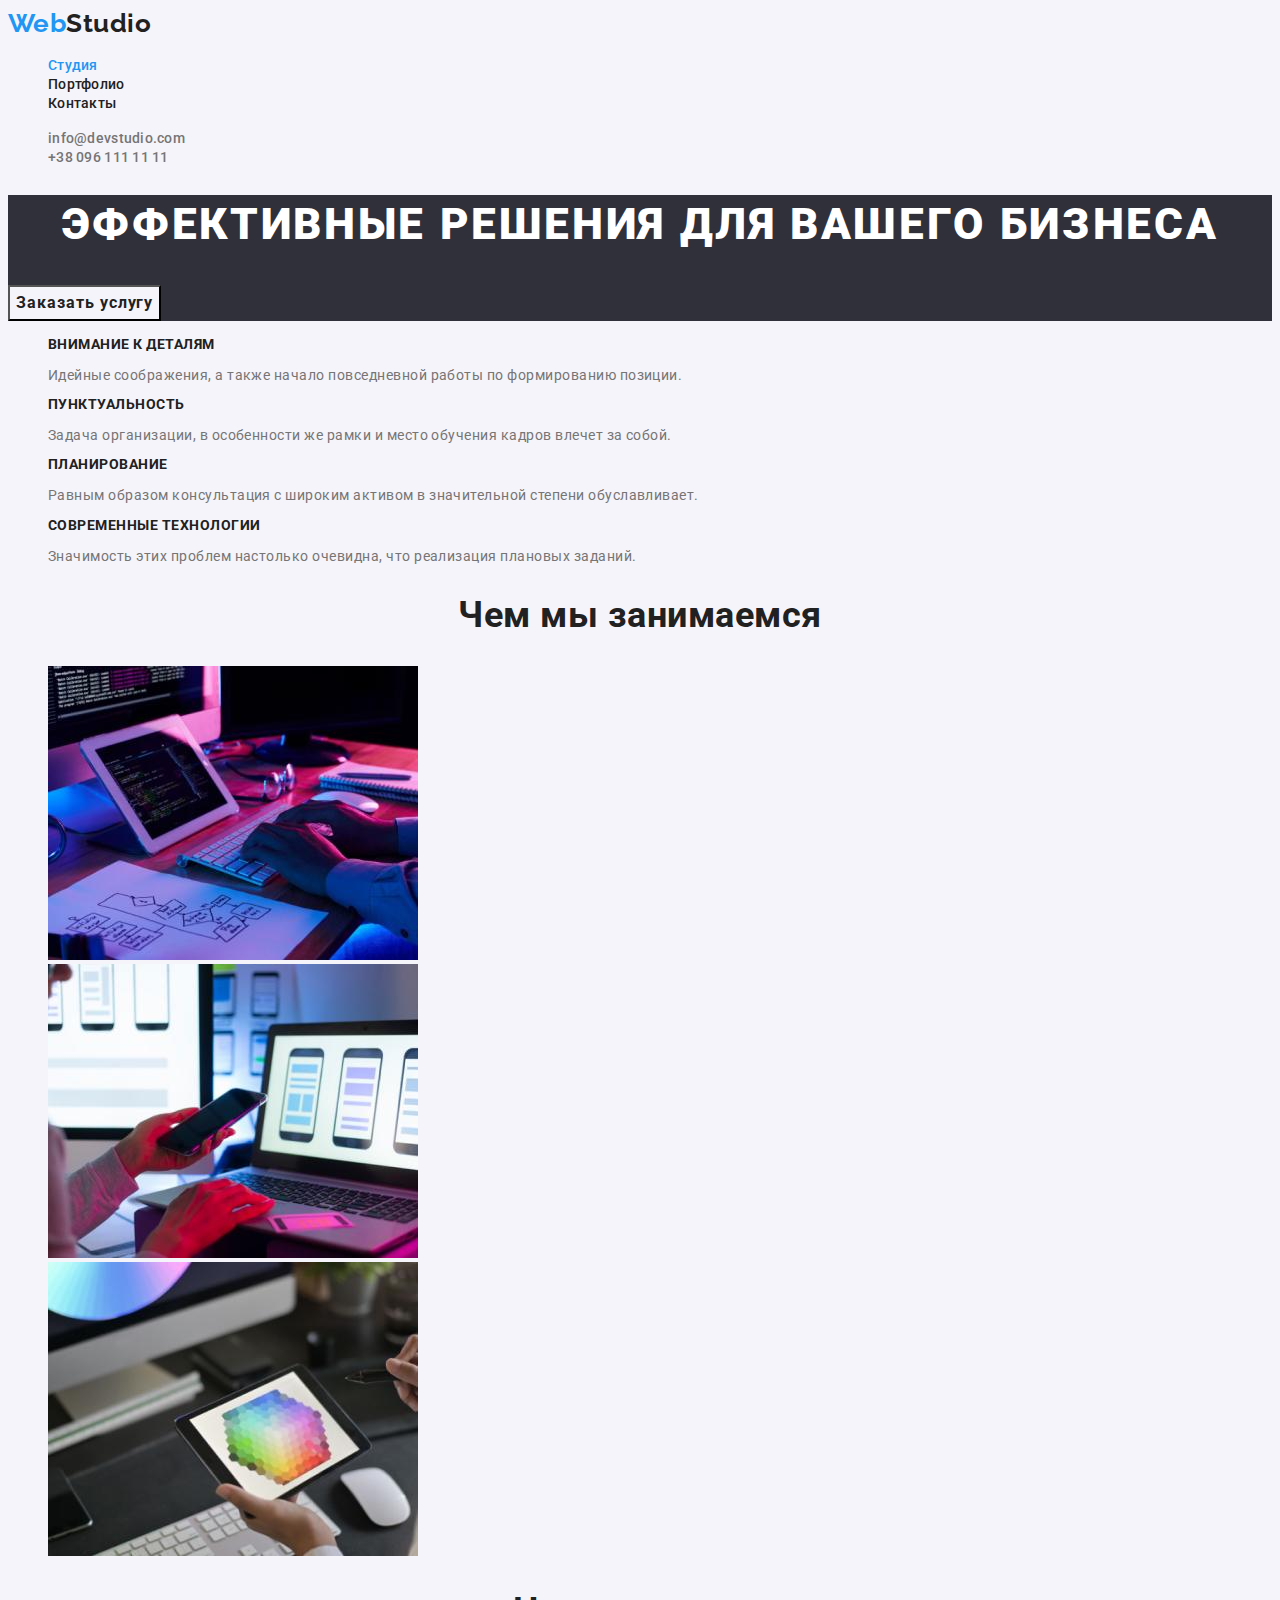
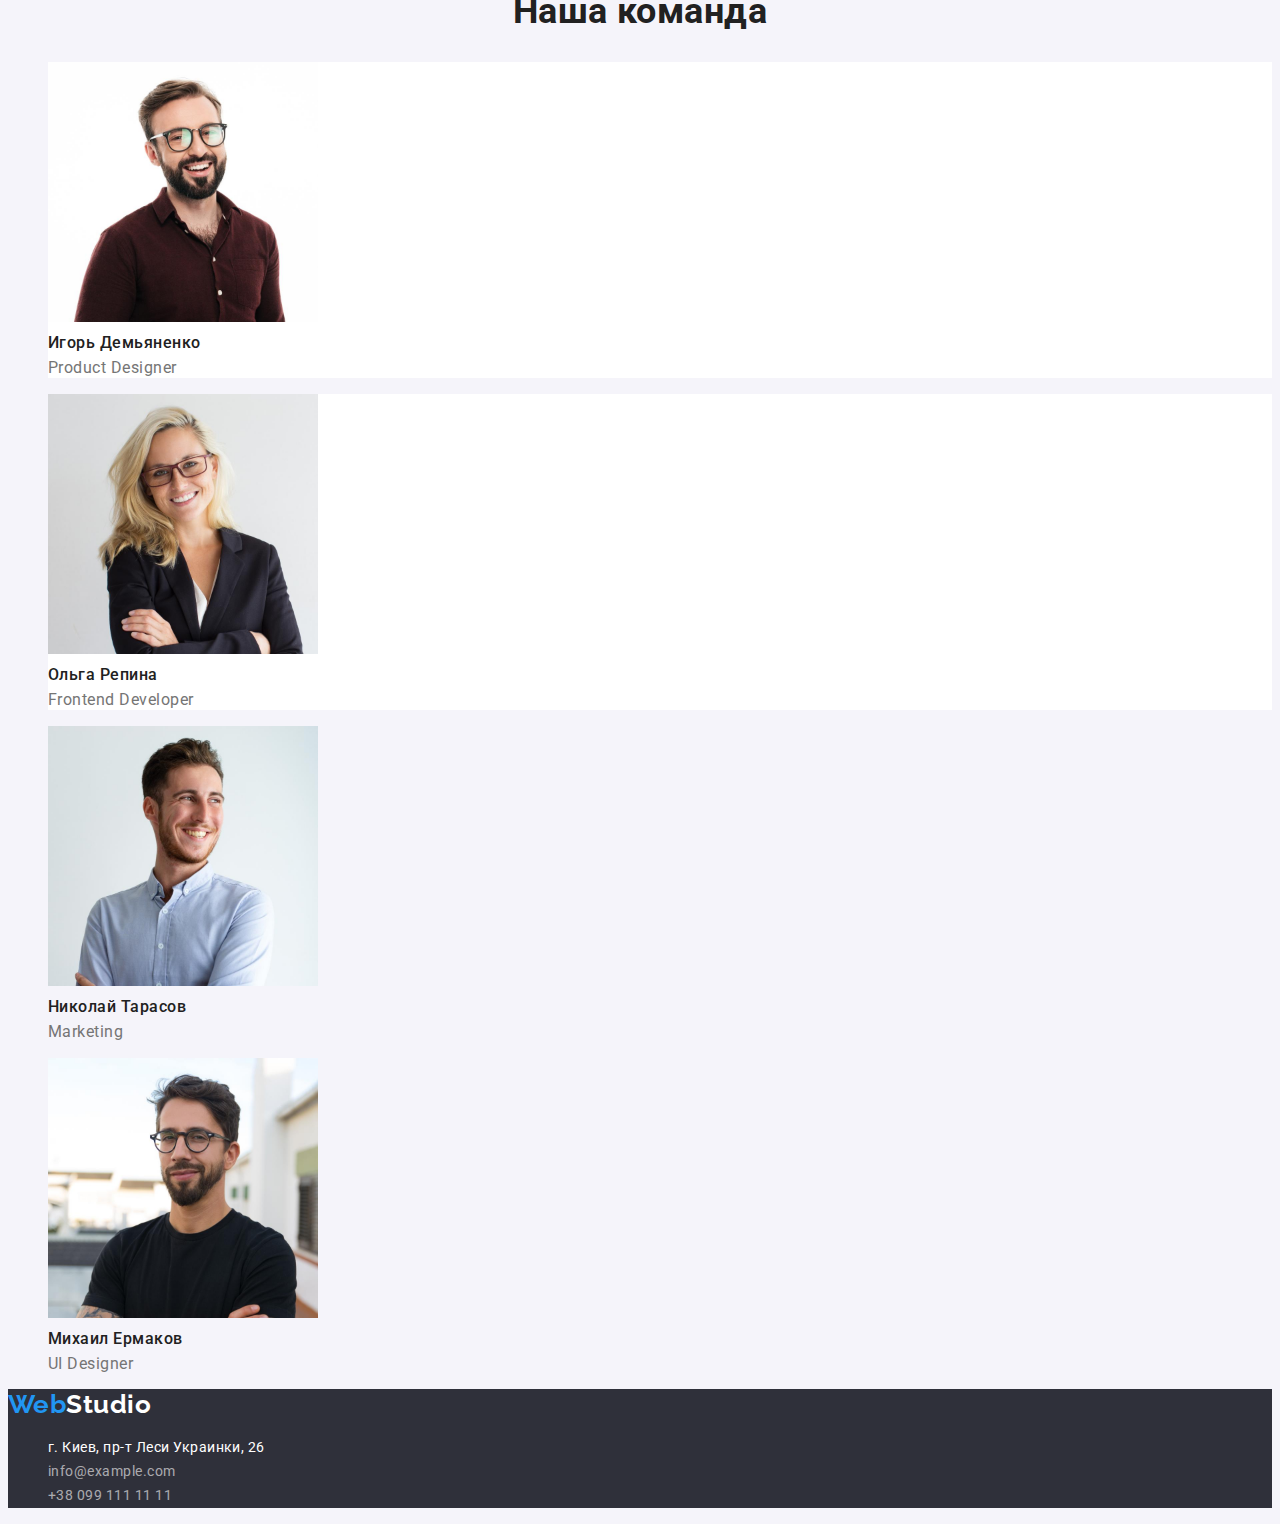
==== index.html @ 99bd3efe "Edited buttons and headings" ====
<!DOCTYPE html>
<html lang="ru">
  <head>
    <meta charset="UTF-8" />
    <meta http-equiv="X-UA-Compatible" content="IE=edge" />
    <meta name="viewport" content="width=device-width, initial-scale=1.0" />
    <title lang="en">WebStudio</title>
    <link
      href="https://fonts.googleapis.com/css2?family=Raleway:wght@700&family=Roboto:wght@400;500;700;900&display=swap"
      rel="stylesheet"
    />
    <link rel="stylesheet" href="./css/styles.css" />
  </head>
  <body>
    <!--Шапка сайта-->
    <header>
      <a href="./index.html" class="logo"><span class="accent">Web</span>Studio</a>
      <nav>
        <ul class="site-nav list">
          <li><a href="./index.html" class="link current">Студия</a></li>
          <li><a href="./portfolio.html" class="link">Портфолио</a></li>
          <li><a href="" class="link">Контакты</a></li>
        </ul>
      </nav>
      <ul class="contact-nav list">
        <li><a href="mailto:info@devstudio.com" class="link">info@devstudio.com</a></li>
        <li><a href="tel:+380961111111" class="link">+38 096 111 11 11</a></li>
      </ul>
    </header>
    <main>
      <!--Блок Герой-->
      <section class="hero">
        <h1 class="hero-title">Эффективные решения для вашего бизнеса</h1>
        <button type="button" class="button">Заказать услугу</button>
      </section>
      <!--Особенности-->
      <section class="section">
        <h2 class="section-title visually-hidden">Особенности</h2>
        <ul class="features-list list">
          <li>
            <h3 class="title">Внимание к деталям</h3>
            <p class="features-text">
              Идейные соображения, а также начало повседневной работы по формированию позиции.
            </p>
          </li>
          <li>
            <h3 class="title">Пунктуальность</h3>
            <p class="features-text">
              Задача организации, в особенности же рамки и место обучения кадров влечет за собой.
            </p>
          </li>
          <li>
            <h3 class="title">Планирование</h3>
            <p class="features-text">
              Равным образом консультация с широким активом в значительной степени обуславливает.
            </p>
          </li>
          <li>
            <h3 class="title">Современные технологии</h3>
            <p class="features-text">
              Значимость этих проблем настолько очевидна, что реализация плановых заданий.
            </p>
          </li>
        </ul>
      </section>
      <!--Чем мы занимаемся-->
      <section class="section">
        <h2 class="section-title">Чем мы занимаемся</h2>
        <ul class="work-list list">
          <li>
            <img
              src="./images/photo-1.jpg"
              alt="Руки на клавиатуре. Впереди находится планшет и компьютер с изображением кода на них, слева – бумага с алгоритмом"
              width="370"
            />
          </li>
          <li>
            <img
              src="./images/photo-2.jpg"
              alt="В левой руке находится телефон, правая рука находится на тачпаде ноутбука. На экране ноутбука размещены различные модели отображения страницы на мобильном телефоне"
              width="370"
            />
          </li>
          <li>
            <img
              src="./images/photo-3.jpg"
              alt="В левой руке находится планшет с изображенной на нем цветовой палитрой"
              width="370"
            />
          </li>
        </ul>
      </section>
      <!--Наша команда-->
      <section class="section">
        <h2 class="section-title">Наша команда</h2>
        <ul class="team-list list">
          <li class="team-card">
            <img
              src="./images/team-member-1.jpg"
              alt="Темноволосый мужчина в бордовой рубашке и очках улыбается"
              width="270"
            />
            <h3 class="team-title">Игорь Демьяненко</h3>
            <p lang="en" class="team-description">Product Designer</p>
          </li>
          <li class="team-card">
            <img
              src="./images/team-member-2.jpg"
              alt="Светловолосая женщина в черном пиджаке, белой блузке и очках смотрит прямо и улыбается"
              width="270"
            />
            <h3 class="team-title">Ольга Репина</h3>
            <p lang="en" class="team-description">Frontend Developer</p>
          </li class="team-card">
          <li>
            <img
              src="./images/team-member-3.jpg"
              alt="Мужчина с темно-русыми волосами в светло-голубой рубашке смотрит влево и улыбается"
              width="270"
            />
            <h3 class="team-title">Николай Тарасов</h3>
            <p lang="en" class="team-description">Marketing</p>
          </li>
          <li>
            <img
              src="./images/team-member-4.jpg"
              alt="Черноволосый мужчина в черной футболке и очках смотрит прямо. Левый угол рта слегка приподнят"
              width="270"
            />
            <h3 class="team-title">Михаил Ермаков</h3>
            <p lang="en" class="team-description">UI Designer</p>
          </li>
        </ul>
      </section>
    </main>
    <!--Подвал-->
    <footer class="footer">
      <a href="./index.html" class="logo"
        ><span class="accent">Web</span><span class="additional-accent">Studio</span></a
      >
      <address>
        <ul class="address-nav list">
          <li>
            <a href="https://goo.gl/maps/aEmweuqKqJBPfqMB8" class="map link"
              >г. Киев, пр-т Леси Украинки, 26</a
            >
          </li>
          <li><a href="mailto:info@example.com" class="link">info@example.com</a></li>
          <li><a href="tel:+380991111111" class="link">+38 099 111 11 11</a></li>
        </ul>
      </address>
    </footer>
  </body>
</html>
---- css/styles.css ----
:root {
    --primary-text-color: #757575;
    --additional-text-color: #212121;
    --accent: #2196F3;
    --secondary-text-color: #FFFFFF;
    --additional-secondary-text-color: rgba(255, 255, 255, 0.6);
    --primary-background-color: #F5F4FA;
    --secondary-background-color: #2F303A;

}
body {
    color: var(--primary-text-color);
    background-color: var(--primary-background-color);
    font-family: Roboto, sans-serif;
    letter-spacing: 0.03em;
}

.logo {
    color: var(--additional-text-color);
    font-family: Raleway, sans-serif;
    font-weight: 700;
    font-size: 26px;
    line-height: 1.19;
    text-decoration: none;
    
}
.accent {
    color: var(--accent);
}
.list {
    list-style: none;
}
.button {
    color: var(--additional-text-color);
    background-color: var(--primary-background-color);
    font-family: inherit;
    font-weight: 700;
    font-size: 16px;
    line-height: 1.88;
    letter-spacing: 0.06em;
    cursor: pointer;
}
.button:hover,
.button:focus {
    color: var(--secondary-text-color);
    background-color: var(--accent);
}

.button-primary {
    font-weight: 500;
    font-size: 16px;
    line-height: 1.62;
    letter-spacing: inherit;
      
}

.section-title {
    color: var(--additional-text-color);
    font-weight: 700;
    font-size: 36px;
    line-height: 1.17;
    text-align: center;
}
.visually-hidden {
    position: absolute;
    width: 1px;
    height: 1px;
    margin: -1px;
    border: 0;
    padding: 0;
    white-space: nowrap;
    clip-path: inset(100%);
    clip: rect(0 0 0 0);
    overflow: hidden;
}
/* Шапка сайта */
.site-nav .link {
    color: var(--additional-text-color);
    font-weight: 500;
    font-size: 14px;
    line-height: 1.14;
    letter-spacing: 0.02em;
    text-decoration: none;
}
.site-nav .link:hover,
.site-nav .link:focus {
    color: var(--accent);
}
.site-nav .link.current {
    color: var(--accent);
}
.contact-nav .link {
    color: inherit;
    font-weight: 500;
    font-size: 14px;
    line-height: 1.14;
    letter-spacing: 0.02em;
    text-decoration: none;
}
.contact-nav .link:hover,
.contact-nav .link:focus {
    color: var(--accent);
    font-weight: 500;
    font-size: 14px;
    line-height: 1.14px;
    letter-spacing: 0.02em;
}
/* Блок Герой */
.hero {
    background-color: var(--secondary-background-color)
}
.hero-title {
    color: var(--secondary-text-color);
    font-weight: 900;
    font-size: 44px;
    line-height: 1.36;
    text-align: center;
    letter-spacing: 0.06em;
    text-transform: uppercase;
}
/* Особенности */
.features-list .title {
    color: var(--additional-text-color);
    font-weight: 700;
    font-size: 14px;
    line-height: 1.14;
    text-transform: uppercase;
}
.features-text {
    font-size: 14px;
    line-height: 1.17;
}
/* Чем мы занимаемся */
.work-list {}
/* Наша команда */
.team-card {
    background-color: var(--secondary-text-color);
}
.team-title {
    color: var(--additional-text-color);
    font-weight: 500;
    font-size: 16px;
    line-height: 1.19px;  
}
.team-description {
    font-size: 16px;
    line-height: 1.17;
}
/* Подвал */
.footer {
    background-color: var(--secondary-background-color);
}
.additional-accent {
    color: var(--secondary-text-color);
}
.address-nav .link {
    color: var(--additional-secondary-text-color);
    font-family: inherit;
    font-style: normal;
    font-size: 14px;
    line-height: 1.71;
    text-decoration: none;
}
.address-nav .link:hover,
.address-nav .link:focus {
    color: var(--accent);
}
.address-nav .map {
    color: var(--secondary-text-color);
}
/* Страница Портфолио */
/* Блок Герой */
.portfolio-title {
    color: var(--additional-text-color);
    font-weight: 700;
    font-size: 18px;
    line-height: 2.00;
    letter-spacing: 0.06em;
}
.portfolio-description {
    font-size: 16px;
    line-height: 1.88;
}
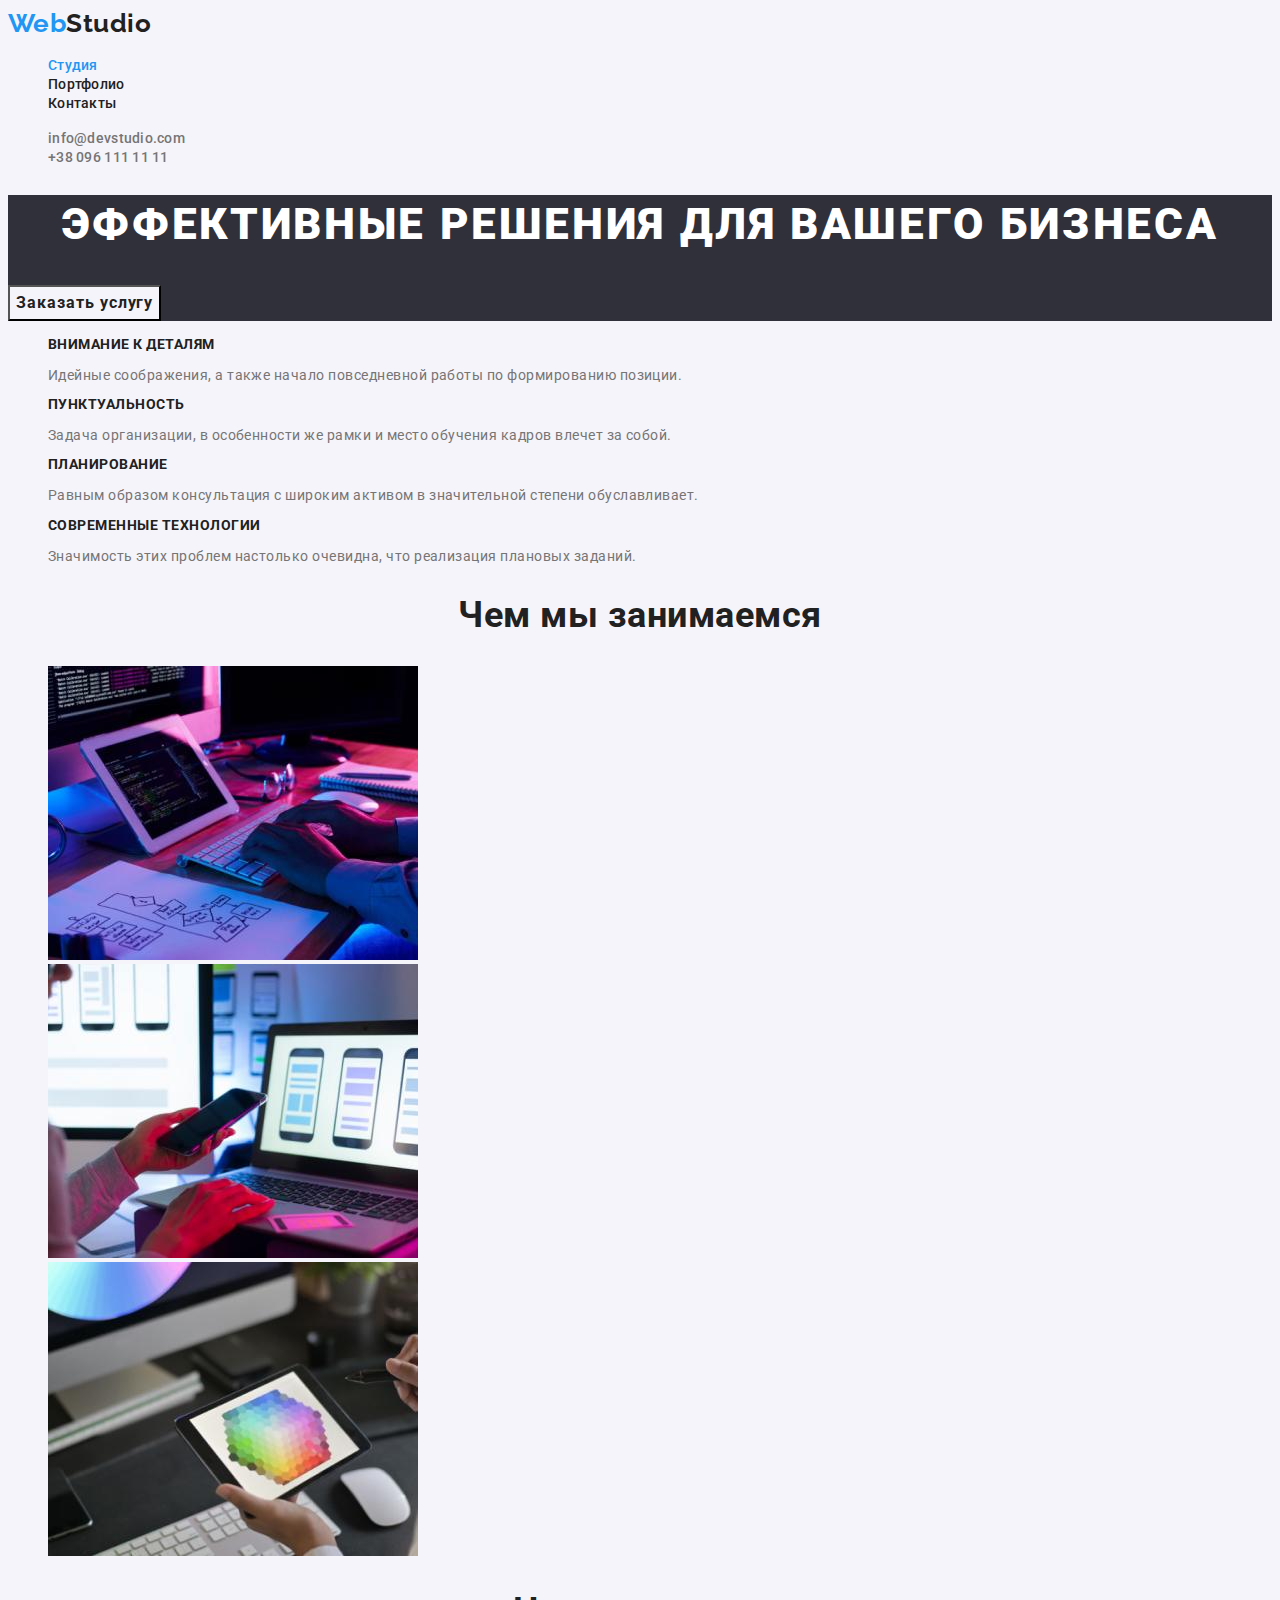
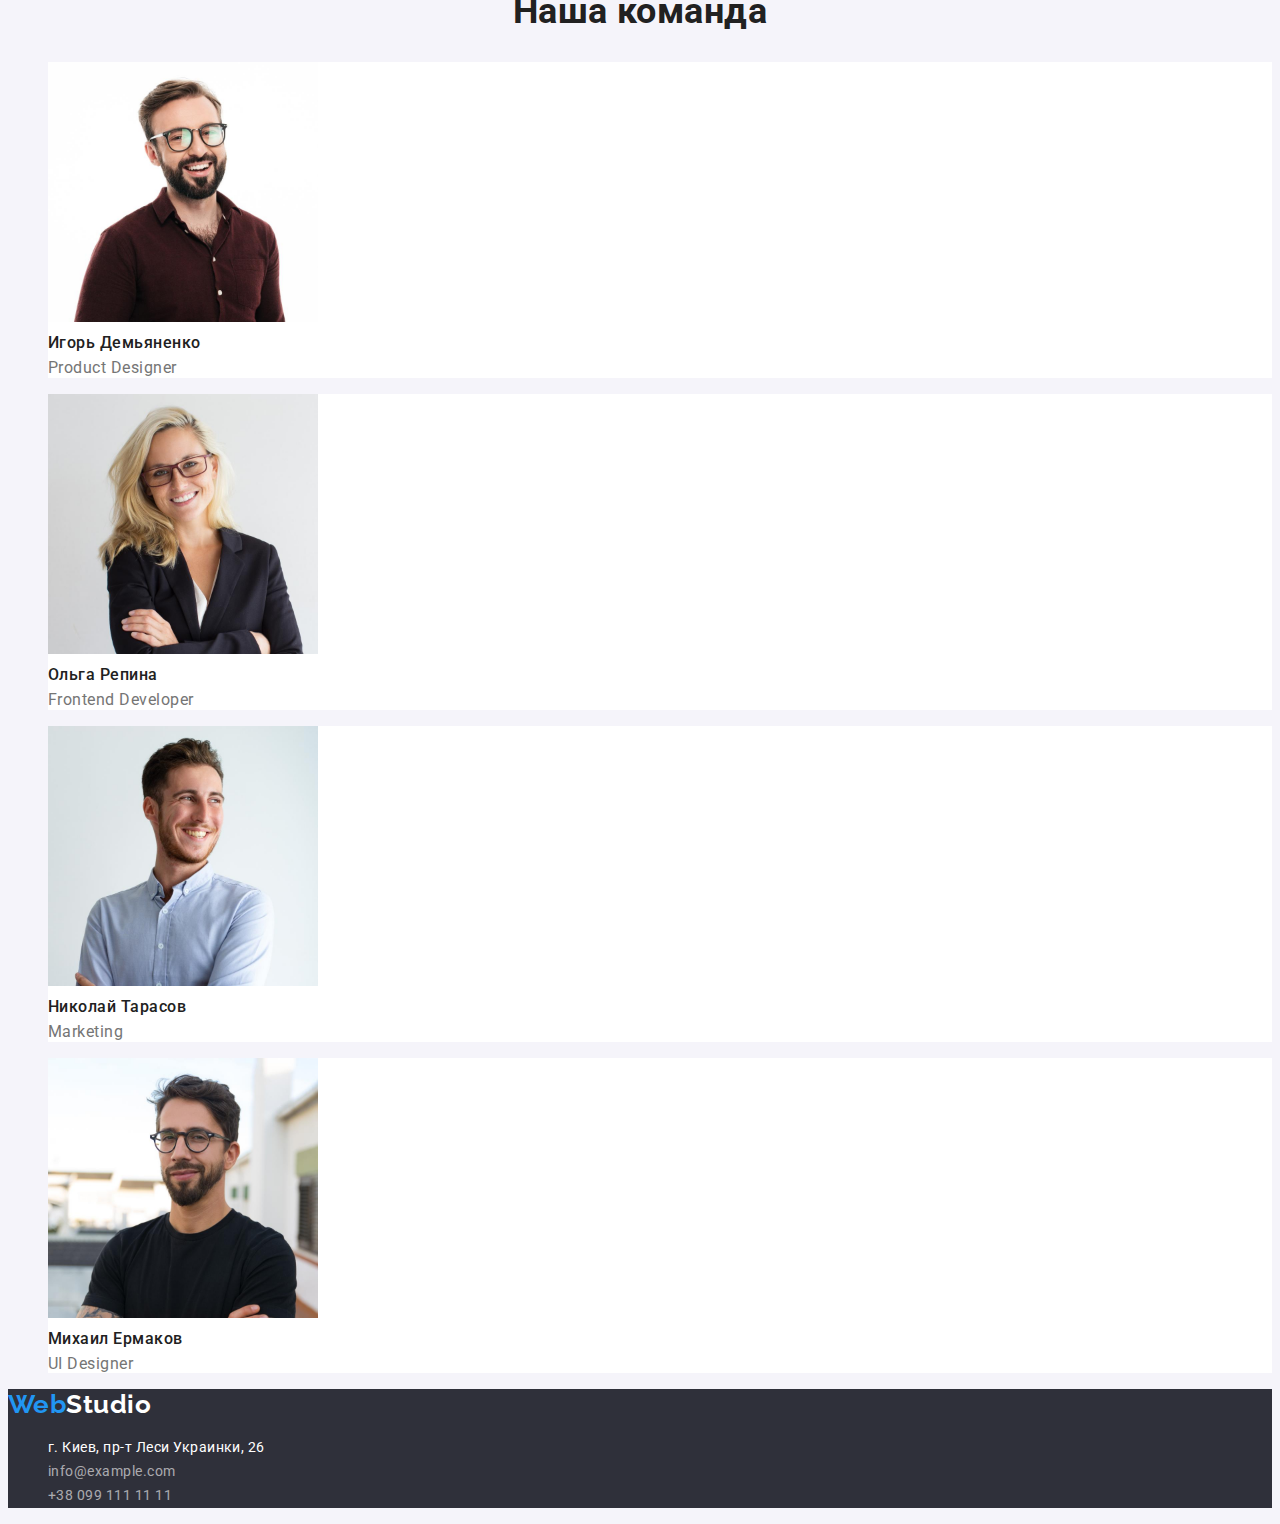
==== commit c30ac7f1: "Edited bcg and cards" ====
--- a/index.html
+++ b/index.html
@@ -111,8 +111,8 @@
             />
             <h3 class="team-title">Ольга Репина</h3>
             <p lang="en" class="team-description">Frontend Developer</p>
-          </li class="team-card">
-          <li>
+          </li>
+          <li class="team-card">
             <img
               src="./images/team-member-3.jpg"
               alt="Мужчина с темно-русыми волосами в светло-голубой рубашке смотрит влево и улыбается"
@@ -121,7 +121,7 @@
             <h3 class="team-title">Николай Тарасов</h3>
             <p lang="en" class="team-description">Marketing</p>
           </li>
-          <li>
+          <li class="team-card">
             <img
               src="./images/team-member-4.jpg"
               alt="Черноволосый мужчина в черной футболке и очках смотрит прямо. Левый угол рта слегка приподнят"
--- a/css/styles.css
+++ b/css/styles.css
@@ -6,6 +6,7 @@
     --additional-secondary-text-color: rgba(255, 255, 255, 0.6);
     --primary-background-color: #F5F4FA;
     --secondary-background-color: #2F303A;
+    --portfolio-bcg-color: #EEEEEE
 
 }
 body {
@@ -46,7 +47,7 @@
     background-color: var(--accent);
 }
 
-.button-primary {
+.button-accent {
     font-weight: 500;
     font-size: 16px;
     line-height: 1.62;
@@ -169,7 +170,13 @@
     color: var(--secondary-text-color);
 }
 /* Страница Портфолио */
+.body-portfolio {
+    background-color: var(--portfolio-bcg-color);
+}
 /* Блок Герой */
+.portfolio-card {
+    background-color: var(--secondary-text-color);
+}
 .portfolio-title {
     color: var(--additional-text-color);
     font-weight: 700;
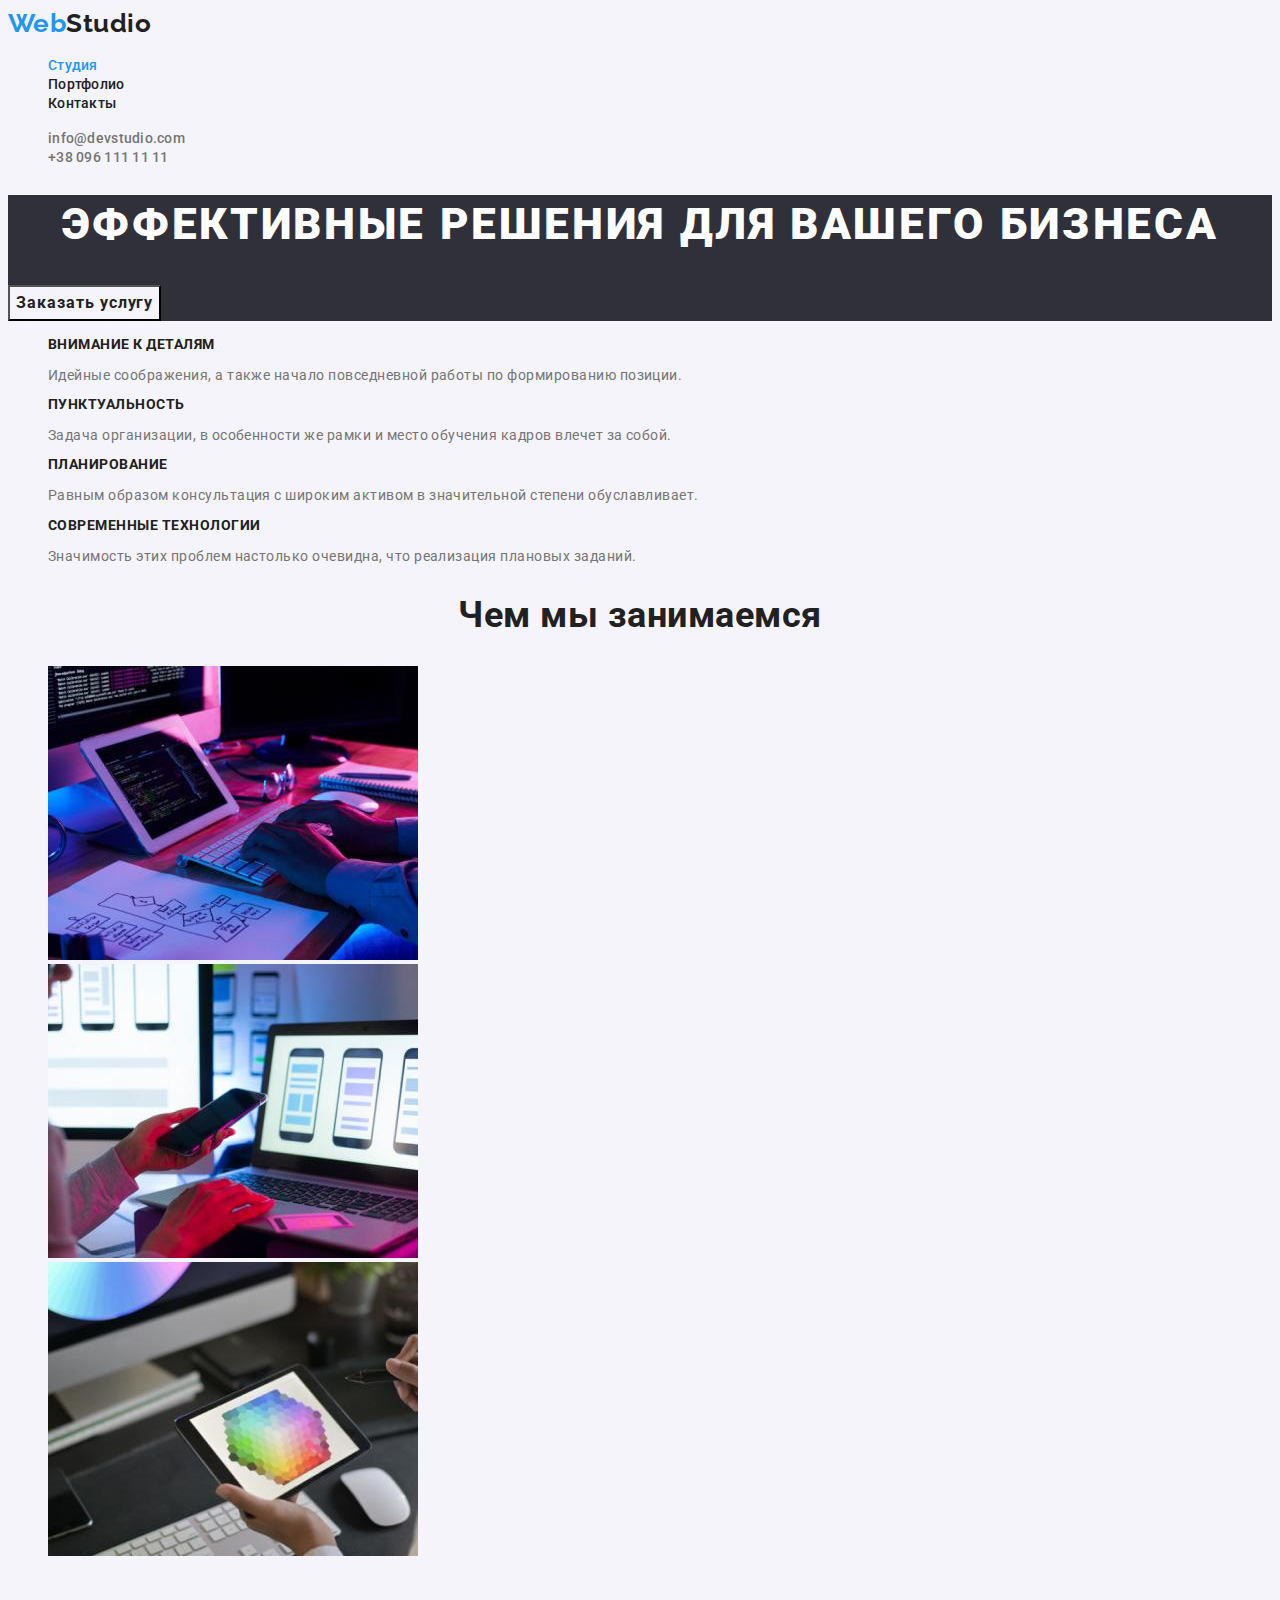
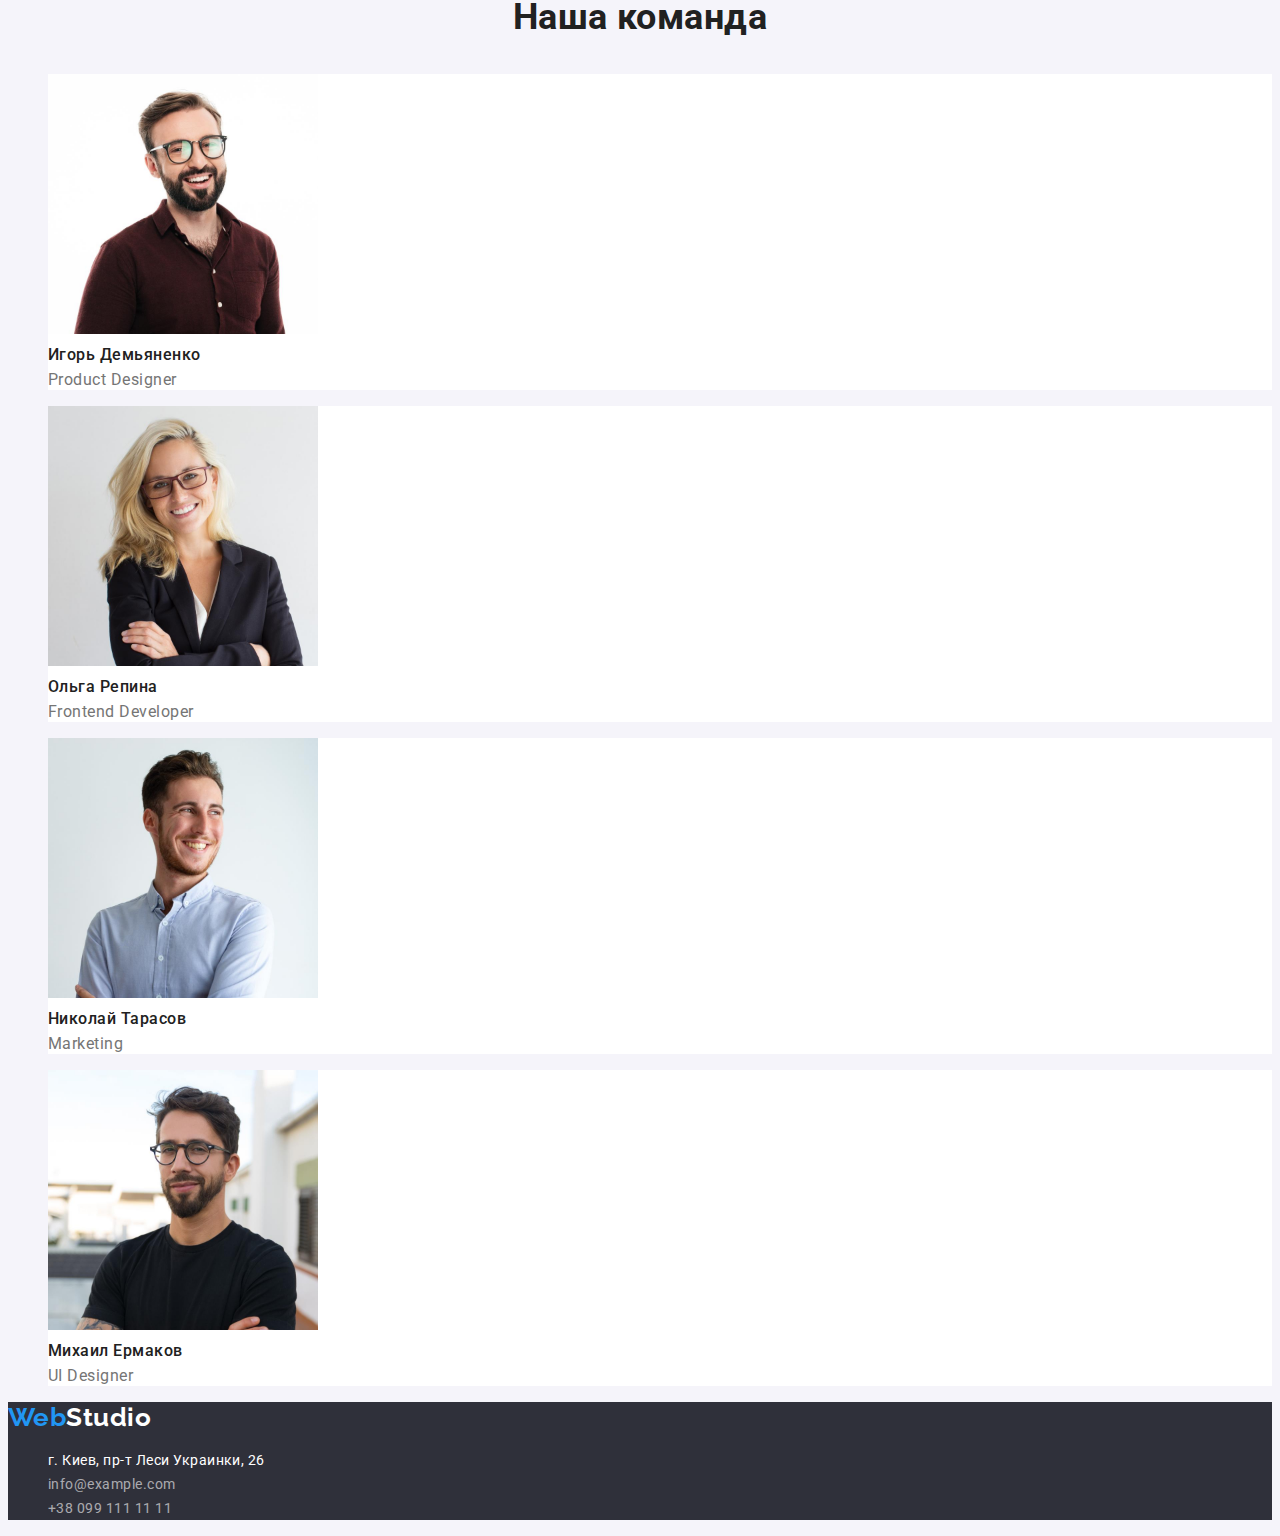
==== commit f7c7ad71: "Edited classes' names" ====
--- a/index.html
+++ b/index.html
@@ -14,7 +14,7 @@
   <body>
     <!--Шапка сайта-->
     <header>
-      <a href="./index.html" class="logo"><span class="accent">Web</span>Studio</a>
+      <a href="./index.html" class="logo"><span class="logo-accent">Web</span>Studio</a>
       <nav>
         <ul class="site-nav list">
           <li><a href="./index.html" class="link current">Студия</a></li>
@@ -31,32 +31,32 @@
       <!--Блок Герой-->
       <section class="hero">
         <h1 class="hero-title">Эффективные решения для вашего бизнеса</h1>
-        <button type="button" class="button">Заказать услугу</button>
+        <button type="button" class="button-studio">Заказать услугу</button>
       </section>
       <!--Особенности-->
-      <section class="section">
-        <h2 class="section-title visually-hidden">Особенности</h2>
+      <section class="features">
+        <h2 class="features-title visually-hidden">Особенности</h2>
         <ul class="features-list list">
           <li>
-            <h3 class="title">Внимание к деталям</h3>
+            <h3 class="features-list-title">Внимание к деталям</h3>
             <p class="features-text">
               Идейные соображения, а также начало повседневной работы по формированию позиции.
             </p>
           </li>
           <li>
-            <h3 class="title">Пунктуальность</h3>
+            <h3 class="features-list-title">Пунктуальность</h3>
             <p class="features-text">
               Задача организации, в особенности же рамки и место обучения кадров влечет за собой.
             </p>
           </li>
           <li>
-            <h3 class="title">Планирование</h3>
+            <h3 class="features-list-title"">Планирование</h3>
             <p class="features-text">
               Равным образом консультация с широким активом в значительной степени обуславливает.
             </p>
           </li>
           <li>
-            <h3 class="title">Современные технологии</h3>
+            <h3 class="features-list-title"">Современные технологии</h3>
             <p class="features-text">
               Значимость этих проблем настолько очевидна, что реализация плановых заданий.
             </p>
@@ -64,8 +64,8 @@
         </ul>
       </section>
       <!--Чем мы занимаемся-->
-      <section class="section">
-        <h2 class="section-title">Чем мы занимаемся</h2>
+      <section class="work">
+        <h2 class="work-title">Чем мы занимаемся</h2>
         <ul class="work-list list">
           <li>
             <img
@@ -91,8 +91,8 @@
         </ul>
       </section>
       <!--Наша команда-->
-      <section class="section">
-        <h2 class="section-title">Наша команда</h2>
+      <section class="team">
+        <h3 class="team-title">Наша команда</h3>
         <ul class="team-list list">
           <li class="team-card">
             <img
@@ -100,7 +100,7 @@
               alt="Темноволосый мужчина в бордовой рубашке и очках улыбается"
               width="270"
             />
-            <h3 class="team-title">Игорь Демьяненко</h3>
+            <h3 class="team-card-title">Игорь Демьяненко</h3>
             <p lang="en" class="team-description">Product Designer</p>
           </li>
           <li class="team-card">
@@ -109,7 +109,7 @@
               alt="Светловолосая женщина в черном пиджаке, белой блузке и очках смотрит прямо и улыбается"
               width="270"
             />
-            <h3 class="team-title">Ольга Репина</h3>
+            <h3 class="team-card-title">Ольга Репина</h3>
             <p lang="en" class="team-description">Frontend Developer</p>
           </li>
           <li class="team-card">
@@ -118,7 +118,7 @@
               alt="Мужчина с темно-русыми волосами в светло-голубой рубашке смотрит влево и улыбается"
               width="270"
             />
-            <h3 class="team-title">Николай Тарасов</h3>
+            <h3 class="team-card-title">Николай Тарасов</h3>
             <p lang="en" class="team-description">Marketing</p>
           </li>
           <li class="team-card">
@@ -127,7 +127,7 @@
               alt="Черноволосый мужчина в черной футболке и очках смотрит прямо. Левый угол рта слегка приподнят"
               width="270"
             />
-            <h3 class="team-title">Михаил Ермаков</h3>
+            <h3 class="team-card-title">Михаил Ермаков</h3>
             <p lang="en" class="team-description">UI Designer</p>
           </li>
         </ul>
@@ -136,7 +136,7 @@
     <!--Подвал-->
     <footer class="footer">
       <a href="./index.html" class="logo"
-        ><span class="accent">Web</span><span class="additional-accent">Studio</span></a
+        ><span class="logo-accent">Web</span><span class="additional-accent">Studio</span></a
       >
       <address>
         <ul class="address-nav list">
--- a/css/styles.css
+++ b/css/styles.css
@@ -25,13 +25,13 @@
     text-decoration: none;
     
 }
-.accent {
+.logo-accent {
     color: var(--accent);
 }
 .list {
     list-style: none;
 }
-.button {
+.button-studio {
     color: var(--additional-text-color);
     background-color: var(--primary-background-color);
     font-family: inherit;
@@ -41,21 +41,22 @@
     letter-spacing: 0.06em;
     cursor: pointer;
 }
-.button:hover,
-.button:focus {
+.button-studio:hover,
+.button-studio:focus {
     color: var(--secondary-text-color);
     background-color: var(--accent);
 }
 
-.button-accent {
+.button-portfolio {
     font-weight: 500;
-    font-size: 16px;
     line-height: 1.62;
     letter-spacing: inherit;
       
 }
 
-.section-title {
+.features-title,
+.work-title,
+.team-title {
     color: var(--additional-text-color);
     font-weight: 700;
     font-size: 36px;
@@ -120,7 +121,7 @@
     text-transform: uppercase;
 }
 /* Особенности */
-.features-list .title {
+.features-list-title {
     color: var(--additional-text-color);
     font-weight: 700;
     font-size: 14px;
@@ -132,12 +133,12 @@
     line-height: 1.17;
 }
 /* Чем мы занимаемся */
-.work-list {}
+
 /* Наша команда */
 .team-card {
     background-color: var(--secondary-text-color);
 }
-.team-title {
+.team-card-title {
     color: var(--additional-text-color);
     font-weight: 500;
     font-size: 16px;
